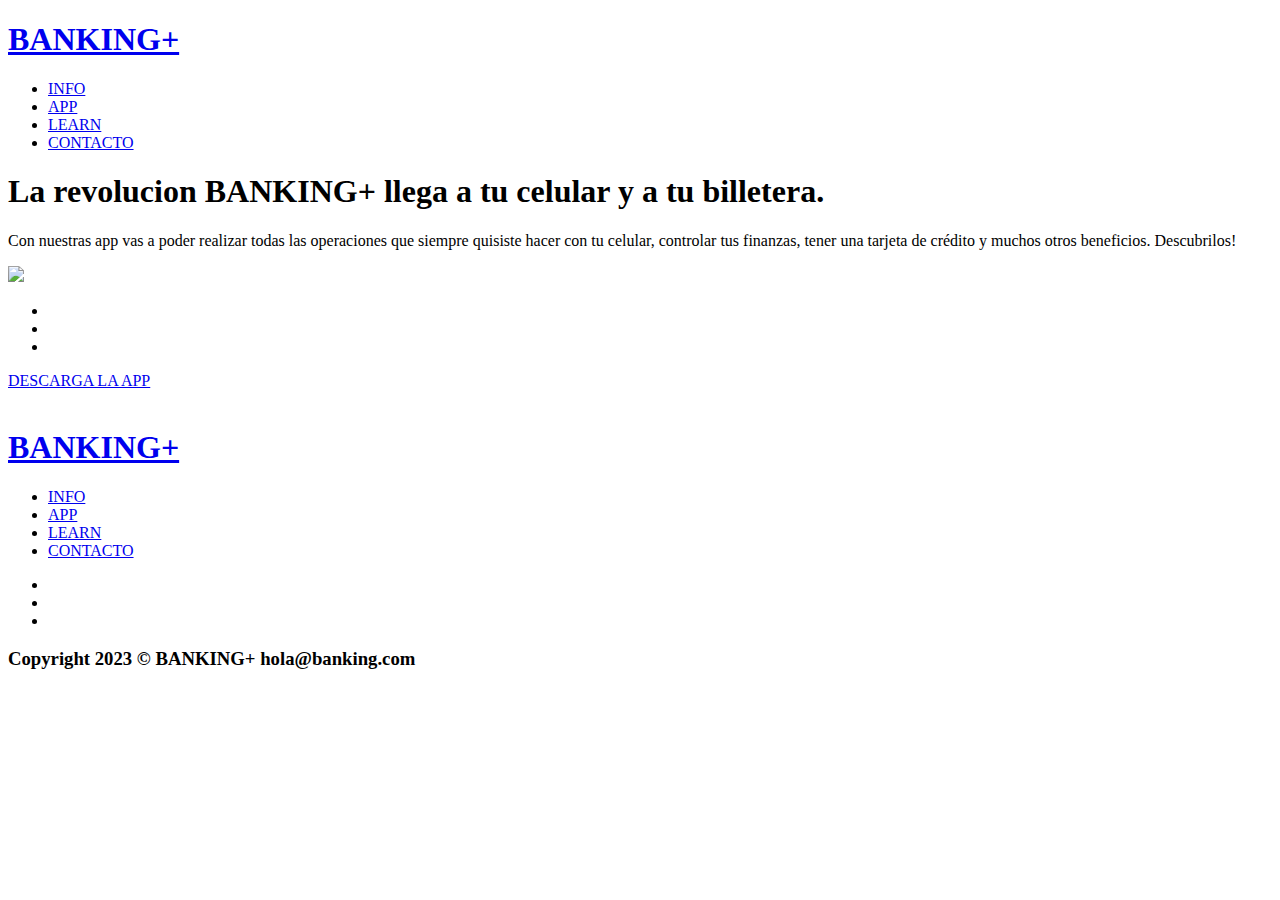
==== index.html @ 6b3570a8 "Modificación de texto index" ====
<!DOCTYPE HTML>
<html lang="en">
<head>
	<meta charset="utf-8">
	<meta http-equiv="X-UA-Compatible" content="IE-edge">
	<meta name="viewport" content="width=device-width, initial-scale=1.0">	
	<title>Banking+</title>
	<link rel="stylesheet" href="estilo.css">
</head>
<body>
	<header>
		<div id="logoinicio">
			<h1><a id="logo" href="./index.html">BANKING+</a></h1>
		</div>
		<nav id="botonera">
			<ul>
				<li><a href="./info.html">INFO</a></li>
				<li><a href="./app.html">APP</a></li>
				<li><a href="./learn.html">LEARN</a></li>
				<li><a href="./contacto.html">CONTACTO</a></li>
			</ul>
		</nav>
	</header>

	<section id="inicio">
		<div id="inicio1">
			<h1>La revolucion BANKING+ llega a tu celular y a tu billetera.</h1>
			<p>Con nuestras app vas a poder realizar todas las operaciones que siempre quisiste hacer con tu celular, controlar tus finanzas, tener una tarjeta de crédito y muchos otros beneficios. Descubrilos!</p>
		</div>
		<div id="inicio2">
			<img src="assets/img/inicio.jpg">
		</div>
		<div id="info3">	
			 <ul class="redes">
                <li><a class="logored" href="https://www.instagram.com/"><img src="./assets/img/INSTAGRAM_Mesa de trabajo 1.png" alt=""></a></li>
                <li><a  class="logored" href="https://www.facebook.com/"><img src="./assets/img/FACEBOOK_Mesa de trabajo 1.png" alt=""></a></li>
                <li><a  class="logored" href="https://www.youtube.com/"><img src="./assets/img/youtube_PNG1.png" alt=""> </a></li>
            </ul>
		</div>
		<div id="info4">
			<a class="descarga" href="https://apps.apple.com/">DESCARGA LA APP</a>
		</div>
		<div id="info5">
			<img name="slider">
		</div>
	</section>

	<footer>
		<div class="footer1">
			<h1><a id="logofooter" href="./index.html">BANKING+</a></h1>
		</div>	
		<nav class="footer1">
			<ul id="menufooter">
				<li><a href="./info.html">INFO</a></li>
				<li><a href="./app.html">APP</a></li>
				<li><a href="./learn.html">LEARN</a></li>
				<li><a href="./contacto.html">CONTACTO</a></li>
			</ul>
		</nav>
		<div class="footer1">
			 <ul id="redesfooter">
                <li><a class="logored" href="https://www.instagram.com/"><img src="./assets/img/INSTAGRAM_Mesa de trabajo 1.png" alt=""></a></li>
                <li><a  class="logored" href="https://www.facebook.com/"><img src="./assets/img/FACEBOOK_Mesa de trabajo 1.png" alt=""></a></li>
                <li><a  class="logored" href="https://www.youtube.com/"><img src="./assets/img/youtube_PNG1.png" alt=""> </a></li>
            </ul>
		</div>
		<div class="footer1">
			<h3 id="copy">Copyright 2023 © BANKING+ hola@banking.com</h3>
		</div>	
	</footer>
	<script src="unidad8.js"></script>
</body>
</html>
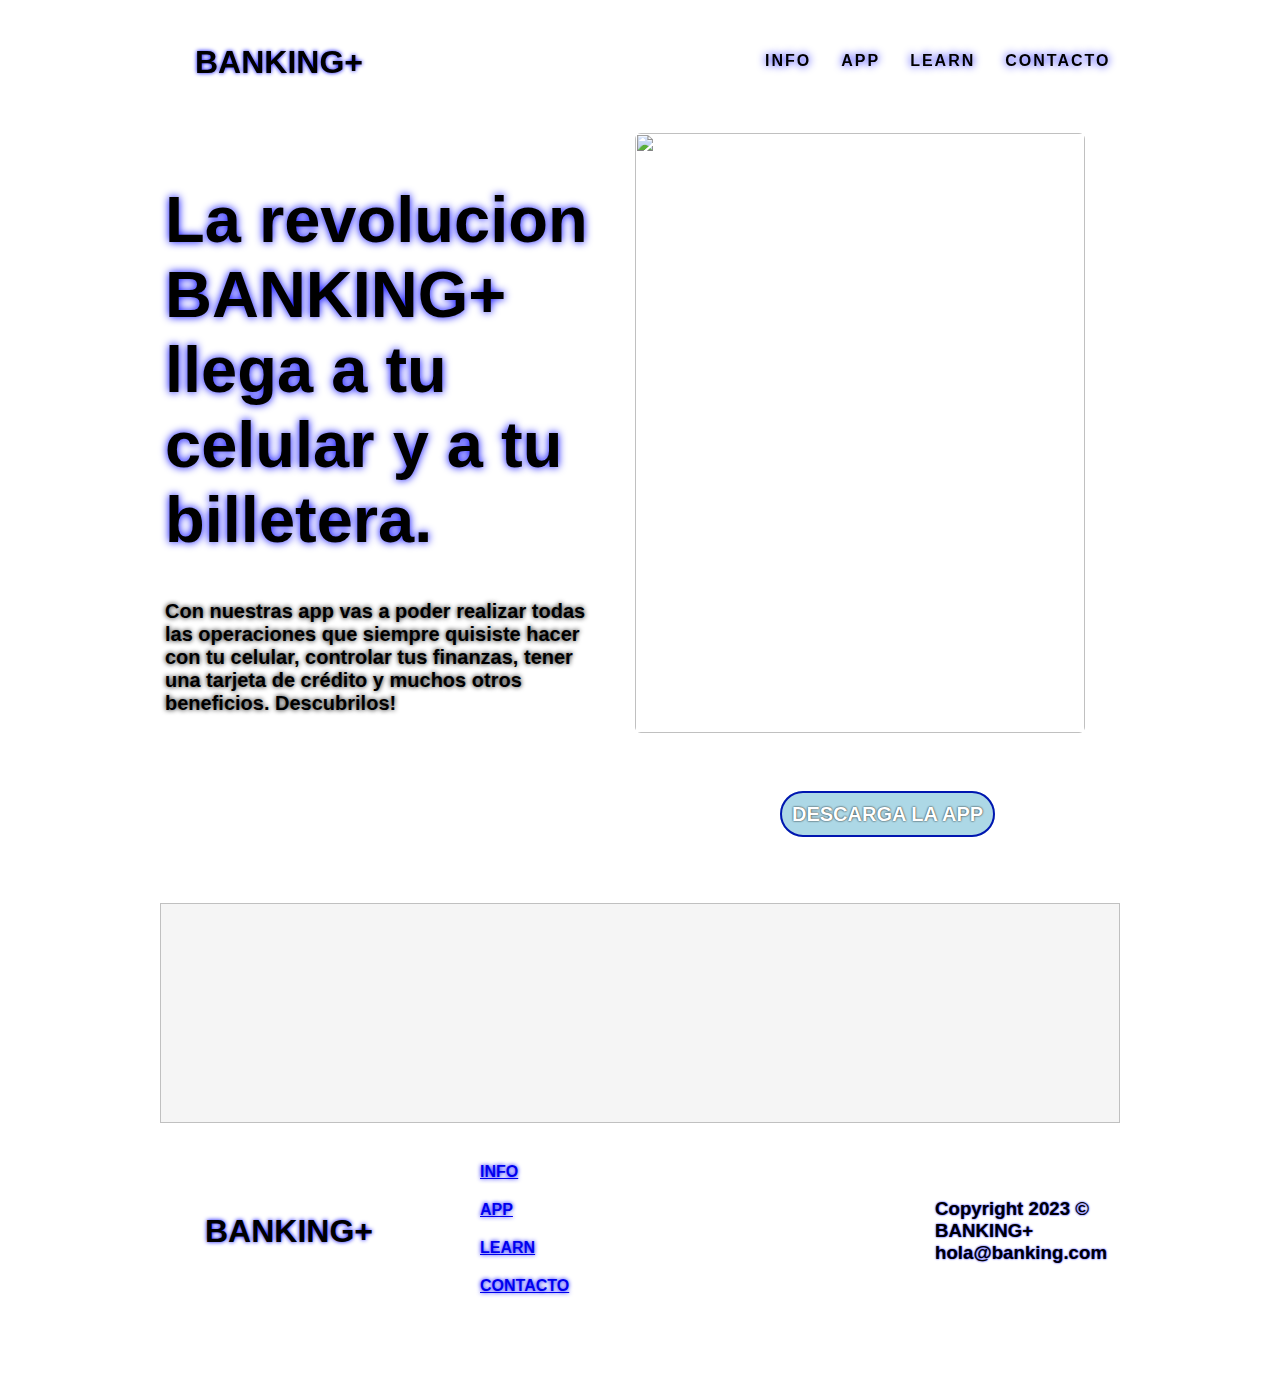
==== commit bffafeed: "Se agrega Bootstrap al proyecto" ====
--- a/index.html
+++ b/index.html
@@ -6,6 +6,9 @@
 	<meta name="viewport" content="width=device-width, initial-scale=1.0">	
 	<title>Banking+</title>
 	<link rel="stylesheet" href="estilo.css">
+	<link href="https://cdn.jsdelivr.net/npm/bootstrap@5.3.0-alpha1/dist/css/bootstrap.min.css" rel="stylesheet" integrity="sha384-GLhlTQ8iRABdZLl6O3oVMWSktQOp6b7In1Zl3/Jr59b6EGGoI1aFkw7cmDA6j6gD" crossorigin="anonymous">
+	<script src="https://cdn.jsdelivr.net/npm/bootstrap@5.3.0-alpha1/dist/js/bootstrap.bundle.min.js" integrity="sha384-w76AqPfDkMBDXo30jS1Sgez6pr3x5MlQ1ZAGC+nuZB+EYdgRZgiwxhTBTkF7CXvN" crossorigin="anonymous"></script>
+
 </head>
 <body>
 	<header>
--- a/estilo.css
+++ b/estilo.css
@@ -0,0 +1,887 @@
+body {
+	font-family: Arial, Helvetica, sans-serif;
+}
+
+header, section, footer {
+	width: 960px;
+	margin-left: auto;
+	margin-right: auto;
+}
+
+header {
+	height: 75px;
+	position: sticky;
+	top: 0;
+	left: 0;
+	width: 960px;
+	display: flex;
+	justify-content: space-arround;
+	transition: 0.7s;
+	padding: 15px;
+	background-image: url("assets/img/header.jpg");
+	background-repeat: no-repeat;
+	border-radius: 10px;
+}
+
+header.abajo {
+	background: transparent;
+	padding: 5px;
+}
+
+#logoinicio {
+	width: 550px;
+	float: left;
+}
+
+#logoinicio h1 {
+	margin-left: 35px;
+	position: relative;
+}
+
+#logo {
+	color: black;
+	font-weight: bold;
+	text-decoration: none;
+	text-shadow: 0 0 4px blue;
+	transition: 0.7s;
+}
+
+#logo:hover {
+	color: white;
+	text-shadow: 0 0 4px black;
+}
+
+#botonera {
+	width: 400px;
+	height: 35px;
+	display: flex;
+	align-items: center;
+	float: right;
+	margin-top: 20px;
+
+}
+
+#botonera ul {
+	position: relative;
+	display: flex;
+	align-items: right;
+	list-style-type: none;
+}
+
+#botonera ul li a {
+	position: relative;
+	margin: 0 15px;
+	text-decoration: none;
+	color: black;
+	letter-spacing: 2px;
+	font-weight: 600;
+	transition: 0.7s;
+	text-shadow: 0 0 9px blue;
+}
+
+#botonera ul li a:hover {
+    color: white;
+    text-shadow: 0 0 9px black;
+    cursor: pointer;
+}
+
+
+#inicio { 
+	height: 1000px;
+	background-color: transparent;
+}
+
+#inicio2 {
+	width: 450px;
+	height: 600px;
+	background-color: transparent;
+	float: left;
+	margin-left: 20px;
+	margin-right: 20px;
+	margin-top: 20px;
+	margin-bottom: 20px;
+}
+
+#inicio2 img {
+  object-fit: cover;
+  width:100%;
+  height:100%;
+  border-radius: 6px;
+}
+
+#inicio1 {
+	width: 450px;
+	height: 600px;
+	background-color: transparent;
+	float: left;
+	margin-top: 20px;
+	margin-right: 5px;
+	margin-bottom: 5px;
+	padding: 5px;
+	box-sizing: border-box;
+	font-size: 15px;
+}
+
+#inicio1 h1 {
+	color: black;
+	font-weight: bold;
+	text-decoration: none;
+	text-shadow: 0 0 9px blue;
+	font-size: 65px;
+}
+
+#inicio1 p {
+	color: black;
+	font-weight: bold;
+	text-shadow: 0 0 5px black;
+	font-size: 20px;
+}
+
+#info { 
+	height: 1000px;
+	background-color: transparent;
+}
+
+#info1 {
+	width: 450px;
+	height: 600px;
+	background-color: transparent;
+	float: left;
+	margin-left: 20px;
+	margin-right: 20px;
+	margin-top: 20px;
+	margin-bottom: 20px;
+}
+
+#info1 img {
+  object-fit: cover;
+  width:100%;
+  height:100%;
+  border-radius: 6px;
+}
+
+#info2 {
+	width: 450px;
+	height: 600px;
+	background-color: transparent;
+	float: left;
+	margin-top: 20px;
+	margin-right: 5px;
+	margin-bottom: 5px;
+	padding: 5px;
+	box-sizing: border-box;
+	font-size: 15px;
+}
+
+.titulossombra {
+	text-shadow: 0 0 2px blue;
+	text-align: center;
+	font-weight: 800;
+}
+.parrafos {
+	width: 100%;
+	font-weight: 800;
+	text-align: center;
+}
+
+#info3 {
+	width: 450px;
+	height: 100px;
+	background-color: transparent;
+	float: left;
+	margin-top: 20px;
+	margin-left: 20px;
+	margin-right: 20px;
+	margin-bottom: 20px;
+	}
+
+.tituloinfo3 {
+	margin-left: 30px;
+	color: lightblue;
+	text-shadow: 0 0 4px black;
+}
+
+.redes {
+    float: left;
+    display: flex;
+ 	justify-content: center;
+    margin-left: 50px;
+    margin-bottom: 20px;
+    list-style-type: none
+}
+.redes a img {
+    height: 60px;
+    margin-left: 15px;
+}
+
+#info4 {
+	width: 450px;
+	height: 100px;
+	background-color: transparent;
+	float: left;
+	margin-top: 50px;
+}
+
+.descarga{
+    text-decoration: none;
+    padding: 10px;
+    font-weight: 600;
+    font-size: 20px;
+    color: #ffffff;
+    background-color: lightblue;
+    border-radius: 75px;
+    border: 2px solid #0016b0;
+   	text-shadow: 0 0 2px black;
+   	margin-left: 130px;
+   	transition: 0.7s;
+
+}
+.descarga:hover{
+    color: black;
+    background-image: linear-gradient( to right, 
+    	blue, 
+    	white,
+    	lightblue
+    );
+
+    cursor: pointer;
+
+}
+
+#info5 {
+	width: 960px;
+	height: 220px;
+	background-color: whitesmoke;
+	float: left;
+}
+
+#info5 img {
+ 	width: 100%;
+ 	height: 100%;
+}
+
+#app {
+	height: 1240px;
+	background-color: transparent;
+}
+
+#app1 {
+	width: 450px;
+	height: 560px;
+	background-color: transparent;
+	float: left;
+	margin-left: 20px;
+	margin-right: 20px;
+	margin-top: 20px;
+	margin-bottom: 20px;
+}
+
+#app1 img {
+	width: 100%;
+	border-radius: 6px;
+}
+
+#app2 {
+	width: 450px;
+	height: 460px;
+	background-color: transparent;
+	float: left;
+	margin-top: 20px;
+}
+
+#app2 p {
+	text-align: center;
+	font-weight: 600;
+	font-size: 14px;
+}
+
+#tituloapp {
+	color: black;
+	text-align: center;
+	text-shadow: 0 0 5px blue;
+}
+
+#parrafoscript {
+	color: black;
+	text-align: justify;
+	margin: 10px;
+	text-shadow: 0 0 2px blue;
+}
+
+#app3 {
+	width: 450px;
+	height: 80px;
+	background-color: transparent;
+	float: left;
+	margin-top: 45px;
+	margin-bottom: 20px;
+}
+
+.cards {
+	width: 100%;
+	display: flex;
+	max-width: 960px;
+}
+
+.app4{
+	width: 100%;
+	margin: 5px;
+	border-radius: 6px;
+	overflow: hidden;
+	background: white;
+	box-shadow: 0 px 1px 10px rgba(0, 0, 0, 0.2);
+	cursor: default;
+	transition: all 400ms ease;
+	border: solid 1px black;
+}
+
+.app4:hover{
+	box-shadow: 5px 5px 20px rgba(0, 0, 0, 1.9);
+	transform: translateY(-3%);
+}
+
+.app4 figure {
+	margin: 0px;
+}
+
+.app4 .contenido {
+	padding: 15px;
+	text-align: center;
+}
+
+.app4 .contenido a{
+	text-decoration: none;
+	display: inline-block;
+	padding: 10px;
+	margin-top: 10px;
+	color: #2fb4cc;
+	border: 1px solid #2fb4cc;
+	border-radius: 4px;
+	transition: all 400ms ease;
+}
+
+.app4 .contenido a:hover{
+	background: #2fb4cc;
+	color: #fff;
+	cursor: pointer;
+}
+
+.cajacards {
+	width: 900px;
+	height: 200px;
+	margin: 30px;
+	border-radius: 20 px;
+	background-color: lightblue;
+	border-radius: 6px;
+	border: solid 1px black;
+}
+
+.cajacards H1 {
+	color: black;
+	text-align: center;
+	text-shadow: 0 0 2px blue;
+}
+
+.cajacards p {
+	padding: 10px;
+	text-align: center;
+	color: black;
+	text-shadow: 0 0 5px black;
+	font-weight: bold;
+}
+
+#learn {
+	height: 870px;
+	background-color: deeppink;
+}
+
+#learn0 {
+	width: 960px;
+	height: 220px;
+	background-color: green;
+}
+
+.learn1 {
+	height: 293.33px;
+	width: 293.33px;
+	background-color: ghostwhite;
+	margin-top: 20px;
+	margin-left: 20px;
+	float: left;
+}
+
+footer {
+	height: 260px;
+	background-color: white;
+}
+
+.footer1 {
+	height: 220px;
+	width: 215px;
+	float: left;
+	background-color: white;
+	margin-left: 20px;
+	margin-top: 20px;
+}
+
+#logofooter {
+	width: 100%;
+	display: block;
+	color: black;
+	font-weight: bold;
+	text-decoration: none;
+	text-shadow: 0 0 4px blue;
+	margin-top: 70px;
+	margin-left: 25px;
+}
+
+#menufooter {
+	margin: 10px;
+	padding: 0px;
+	list-style-type: none;
+	flex-wrap: wrap;
+	justify-content: space-around;
+}
+
+#menufooter li {
+	width: 100%;
+	display: block;
+	color: black;
+	font-weight: bold;
+	text-decoration: none;
+	padding: 10px;
+	text-shadow: 0 0 4px blue;
+	margin-left: 45px;
+}
+
+#redesfooter {
+    display: flex;
+    list-style-type: none
+
+}
+
+#redesfooter a img {
+	margin-top: 50px;
+	margin-right: 5px;
+    height: 45px;
+}
+
+#copy {
+	margin-top: 55px;
+	margin-left: 50px;
+	color: black;
+	text-shadow: 0 0 2px blue;
+}
+
+@media all and (min-width: 600px) and (max-width: 1023px) {
+	
+header, section, footer {
+	width: 580px;
+}
+
+header {
+	width: 100%;
+	height: 50px;
+}
+
+
+
+#logo {
+	margin-top: 150px;
+	margin-left: 0px;
+}
+
+#botonera {
+	margin-right: 90px;
+}
+
+#botonera ul {
+	margin: 2px;
+}
+
+
+#inicio { 
+	width: 100%;
+}
+
+#inicio2 {
+	width: 100%;
+}
+
+
+#inicio1 {
+	width: 100%;
+}
+
+#info { 
+	height: 1700px;
+	background-color: whitesmoke;
+}
+
+#info1 {
+	width: 500px;
+	margin-left: 40px;
+}
+
+#info2 {
+	width: 500px;
+	height: 700px;
+	font-size: 18px
+}
+
+#info3 {
+	width: 450px;
+	height: 140px;
+	float: left;
+	margin-left: 20px;
+	margin-right: 20px;
+	margin-bottom: 20px;
+}
+
+.tituloinfo3 {
+	margin-left: 55px;
+}
+
+.redes {
+    margin-left: 80px;
+}
+.redes a img {
+    height: 60px;
+    margin-left: 15px;
+}
+
+#info4 {
+	margin-left: 20px;
+}
+
+.descarga{
+   	margin-left: 130px;
+}
+
+#info5 {
+	width: 580px;
+	height: 220px;
+	float: left;
+}
+
+#info5 img {
+ 	width: 100%;
+ 	height: 100%;
+}
+
+#app {
+	height: 2050px;
+}
+
+#app1 {
+	margin-left: 60px;
+}
+#app1 img {
+	width: 100%;
+}
+
+#app2 {
+	margin-left: 60px;
+}
+
+#app3 {
+	margin-left: 60px;
+}
+
+.app4 {
+	margin-left: 2px;
+	margin-top: 40px;
+}
+
+.app4 .contenido a{
+	font-size: 65%;
+}
+
+.cajacards {
+	width: 100%;
+	height: 300px;
+}
+
+#learn {
+	height: 1090px;
+	background-color: deeppink;
+}
+
+#learn0 {
+	width: 580px;      
+	height: 220px;
+}
+
+.learn1 {
+	height: 280px;
+	width: 280px;
+	margin-top: 7px;
+	margin-left: 7px;
+}
+
+footer {
+	width: 580;
+}
+
+.footer1 {
+	height: 220px;
+	width: 250px;
+	float: left;
+	margin-left: 30px;
+	margin-top: 20px;
+	float: left;
+}
+
+#logofooter {
+	margin-top: 90px;
+	margin-left: 50px;
+
+}
+
+#menufooter {
+	margin-top: 40px;
+	margin-left: 40px;
+}
+
+#redesfooter a img {
+	margin-top: 70px;
+    margin-left: 10px;
+}
+
+#copy {
+	margin-top: 70px;
+	margin-left: 70px;
+
+}	
+} /* fin media 600 a 1023 */
+
+@media all and (max-width: 599px) {
+
+header, section, footer {
+	width: 100%;
+	margin-left: auto;
+	margin-right: auto;
+}
+
+header {
+	width: 100%;
+}
+
+header {
+	width: 100%;
+	height: 150px;
+}
+
+#logoinicio {
+	width: 0px;
+	float: none;
+}
+
+#logoinicio h1 {
+	margin-left: 150px;
+	position: center;
+}
+
+#botonera {
+	width: 100%;
+	height: 35px;
+	align-items: center;
+	float: center;
+	margin-top: 70px;
+}
+
+#inicio { 
+	width: 100%;
+}
+
+#inicio2 {
+	width: 100%;
+}
+
+
+#inicio1 {
+	width: 100%;
+}
+
+#info { 
+	width: 100%;
+	height: 1300px;
+}
+
+#info1 {
+	width: 100%;
+	height: 400px;
+	float: left;
+	margin-left: 0px;
+	margin-right: 2px;
+	margin-top: 10px;
+	margin-bottom: 10px;
+}
+
+#info1 img {
+  width:100%;
+  height:100%;
+}
+
+#info2 {
+	width: 100%;
+	height: 500px;
+
+}
+
+.titulossombra {
+	width: 100%;
+}
+
+.parrafos {
+	width: 100%;
+}
+
+#info3 {
+	width: 100%;
+	height: 140px;
+	margin-left: 0px;
+	margin-right: 20px;
+	margin-bottom: 20px;
+	}
+
+.tituloinfo3 {
+	width: 100%;
+	margin-left: 30px;
+}
+
+.redes {
+    margin-left: 5%;
+}
+.redes a img {
+	width: 100%;
+    margin-left: 0px;
+}
+
+#info4 {
+	width: 100%;
+	margin-top: 50px;
+}
+
+.descarga {
+    text-decoration: none;
+    padding: 10px;
+   	margin-left: 15%;
+}
+
+#info5 {
+	display: none;
+}
+
+#info5 img {
+ 	display: none;
+}
+
+#app {
+	height: 1950px;
+	background-color: white;
+}
+
+#app1 {
+	width: 100%;
+	weight: 500px;
+	background-color: black;
+	float: left;
+	margin-left: 0px;
+	margin-right: 20px;
+	margin-top: 20px;
+	margin-bottom: 20px;
+}
+
+#app1 img {
+	width: 100%;
+}
+
+#app2 {
+	width: 100%;
+	height: 460px;
+	background-color: black;
+	float: left;
+	margin-top: 20px;
+}
+
+#app3 {
+	width: 100%;
+	margin-left: 40px;
+}
+
+.app4 .contenido a{
+	font-size: 35%;
+	color: black;
+}
+
+.cajacards {
+	width: 100%;
+	height: 320px;
+	margin: 0px;
+}
+
+
+#learn {
+	height: 1900px;
+}
+
+#learn0 {
+	display: none;
+}
+
+.learn1 {
+	height: 293.33px;
+	width: 90%;
+}
+
+footer {
+	width: 100%;
+	height: 260px;
+}
+
+.footer1 {
+	height: 150px;
+	width: 35%;
+	margin-left: 20px;
+	margin-top: 20px;
+}
+
+#logofooter {
+	width: 100%;
+	margin-left: 0px;
+}
+
+#menufooter {
+	margin: 10px;
+	padding: 0px;
+	list-style-type: none;
+	flex-wrap: wrap;
+	justify-content: space-around;
+}
+
+#menufooter li {
+	width: 100%;
+	display: block;
+	color: black;
+	font-weight: bold;
+	text-decoration: none;
+	padding: 10px;
+	text-shadow: 0 0 4px blue;
+	margin-left: 25px;
+}
+
+#redesfooter a img {
+	margin-top: 50px;
+	margin-left: 0;
+    height: 35px;
+}
+
+#copy {
+	margin-top: 55px;
+	margin-left: 40px;
+	color: black;
+	text-shadow: 0 0 2px blue;
+}
+
+}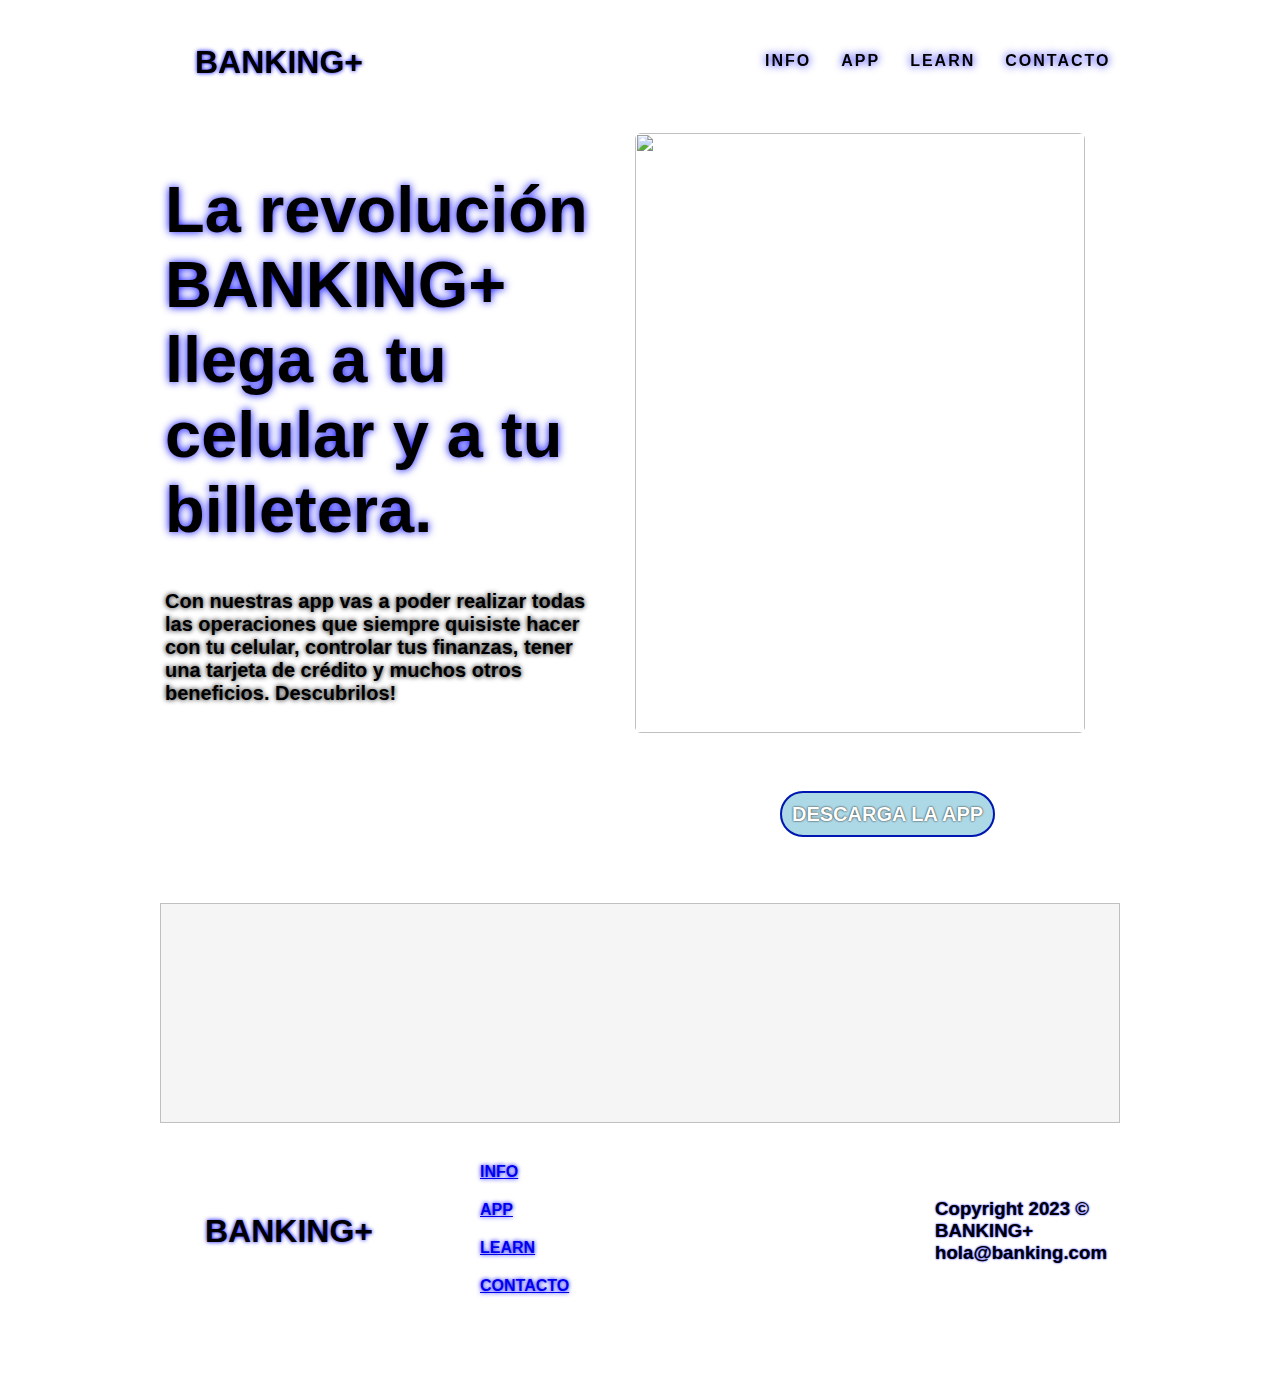
==== commit fdd40dee: "Corrección de texto y margin top inicio1" ====
--- a/index.html
+++ b/index.html
@@ -27,7 +27,7 @@
 
 	<section id="inicio">
 		<div id="inicio1">
-			<h1>La revolucion BANKING+ llega a tu celular y a tu billetera.</h1>
+			<h1>La revolución BANKING+ llega a tu celular y a tu billetera.</h1>
 			<p>Con nuestras app vas a poder realizar todas las operaciones que siempre quisiste hacer con tu celular, controlar tus finanzas, tener una tarjeta de crédito y muchos otros beneficios. Descubrilos!</p>
 		</div>
 		<div id="inicio2">
--- a/estilo.css
+++ b/estilo.css
@@ -114,7 +114,7 @@
 	height: 600px;
 	background-color: transparent;
 	float: left;
-	margin-top: 20px;
+	margin-top: 10px;
 	margin-right: 5px;
 	margin-bottom: 5px;
 	padding: 5px;
